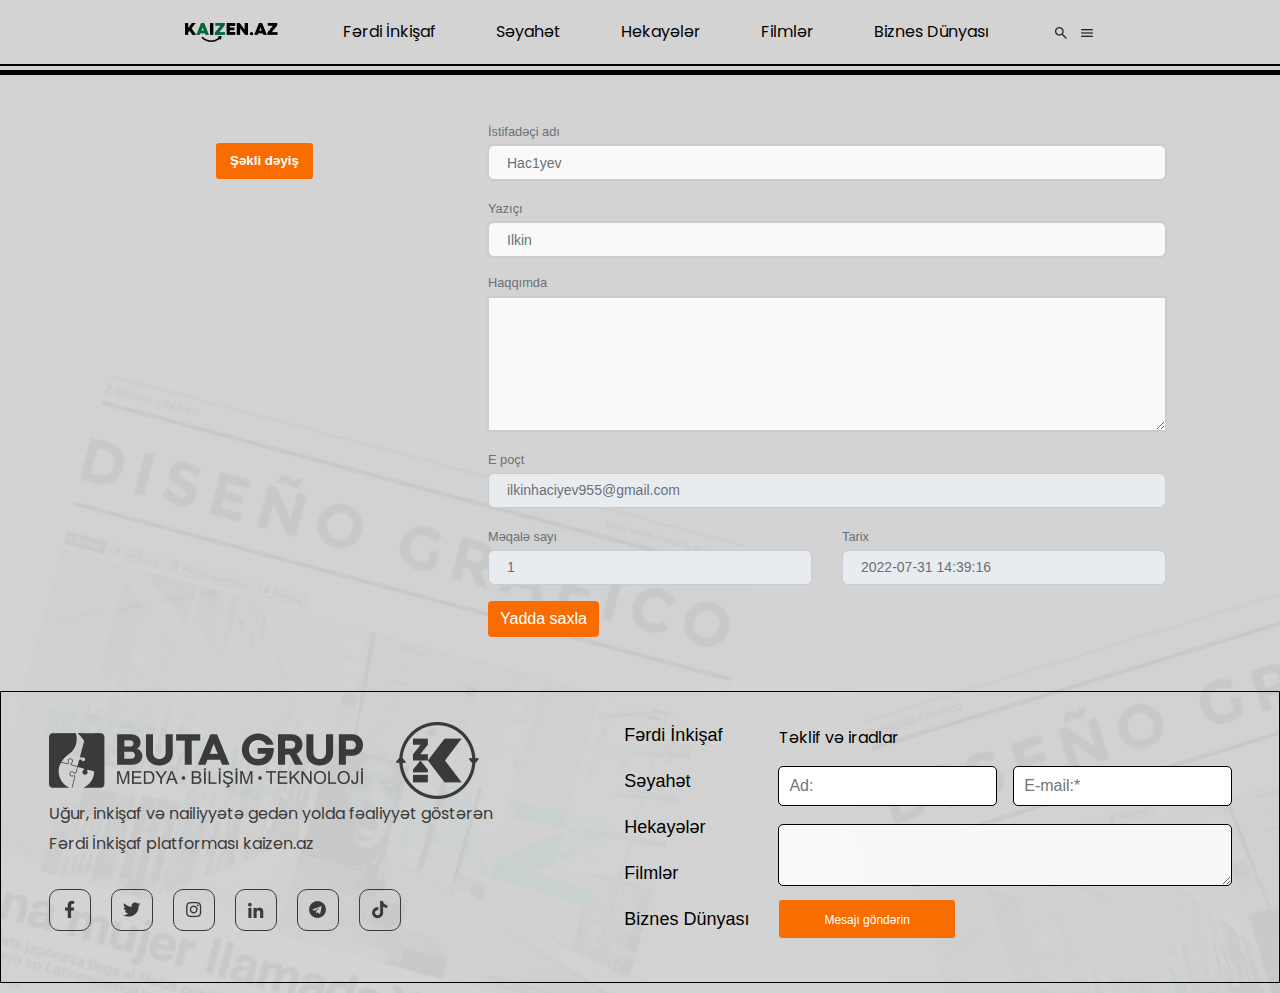
==== edit-profile.html @ 8cf3d4b8 "edit-profile" ====
<!DOCTYPE html>
<html lang="en">
  <head>
    <meta charset="UTF-8" />
    <meta http-equiv="X-UA-Compatible" content="IE=edge" />
    <meta name="viewport" content="width=device-width, initial-scale=1.0" />
    <title>Kaizen.Az</title>
    <!-- Latest compiled and minified CSS -->
    <link
      rel="stylesheet"
      href="https://cdn.jsdelivr.net/npm/bootstrap@4.6.2/dist/css/bootstrap.min.css"
    />
    <link href="https://fonts.googleapis.com/css2?family=Poppins:wght@300;400;500;700&display=swap" rel="stylesheet">
    <link href="https://fonts.googleapis.com/css2?family=Inter:wght@300;500;700&display=swap" rel="stylesheet">
    <link rel="stylesheet" href="./assets/css/style.css" />
    <link rel="stylesheet" href="./assets/css/edit-profile.css" />
  </head>
  <body>
    <div class="hidden-menyu">
        <div class="hidden-menyu-container">
            <ul>
                <a href="profile.html">
                   <img src="./assets/img/left-nav.png" alt="">
                   <span>Profil</span>
                   <img src="./assets/img/right-nav.png" alt="">
                </a>
    
                <a href="settings.html">
                    <img src="./assets/img/left-nav.png" alt="">
                    <span>Ayarlar</span>
                    <img src="./assets/img/right-nav.png" alt="">
                 </a>
    
                 <a href="users.html">
                    <img src="./assets/img/left-nav.png" alt="">
                    <span>İstifadəçilər</span>
                    <img src="./assets/img/right-nav.png" alt="">
                 </a>
    
                 <a href="#">
                    <img src="./assets/img/left-nav.png" alt="">
                    <span>Bir məqalə paylaş</span>
                    <img src="./assets/img/right-nav.png" alt="">
                 </a>
    
                 <a href="#">
                    <img src="./assets/img/left-nav.png" alt="">
                    <span>E-poçt bildirişləri aç</span>
                    <img src="./assets/img/right-nav.png" alt="">
                 </a>
    
                 <a href="#">
                    <img src="./assets/img/left-nav.png" alt="">
                    <span>Çıxış</span>
                    <img src="./assets/img/right-nav.png" alt="">
                 </a>
            </ul>
            <button class="close-hidden">X</button>
        </div>
    </div>
    <div class="all-header">
        <header class="container">
            <a href="index.html">
                <img src="./assets/img/logo.png" alt="">
            </a>
            <nav class="stroke">
                <ul>
                    <li>
                        <a href="#">Fərdi İnkişaf</a>
                    </li>
                    <li>
                        <a href="travel.html">Səyahət</a>
                    </li>
                    <li>
                        <a href="paper.html">Hekayələr</a>
                    </li>
                    <li>
                        <a href="#">Filmlər</a>
                    </li>
                    <li>
                        <a href="#">Biznes Dünyası</a>
                    </li>
                </ul>
            </nav>
            <div class="search-menu">
                <button id="open-search">
                    <img src="./assets/img/search.png" alt="">
                </button>
                <button id="open-menu">
                    <img src="./assets/img/menu.png" alt="">
                </button>
            </div>
        </header>
        <div class="line-1"></div>
        <div class="line-2"></div>

        <div class="search-bar">
           <form action="">
            <input type="text" placeholder="Post, haştag axtar....">
           </form>
        </div>
    </div>
    
    <div class="container-xl px-4 mt-4">
        <div class="row">
            <div class="col-xl-4">
                <div class="card mb-4 mb-xl-0">
                    <div class="card-body text-center">
                        <img class="img-account-profile rounded-circle mb-2" src="http://bootdey.com/img/Content/avatar/avatar1.png" alt="">
                        <div style="display: flex; flex-direction: column; align-items: center; justify-content: center;">
                            <input type="file" class="custom-file-input">

                        </div>
                    </div>
                </div>
            </div>
            <div class="col-xl-8">
                <div class="card mb-4">
                    <div class="card-body">
                        <form>
                            <div class="mb-3">
                                <label class="small mb-1" for="inputUsername">İstifadəçi adı</label>
                                <input class="form-control enable-input" id="inputUsername" type="text" placeholder="Yeni istifadəçi adını daxil et" value="Hac1yev">
                            </div>
                            <div class="row gx-3 mb-3">
                                <div class="col-md-12">
                                    <label class="small mb-1" for="inputFirstName">Yazıçı</label>
                                    <input class="form-control enable-input" id="inputFirstName" type="text" placeholder="Yazıçı adını daxil et" value="Ilkin">
                                </div>
                              
                            </div>
                            <div class="row gx-3 mb-3">
                                <div class="col-md-12 text-area-group">
                                    <label class="small mb-1" for="aboutMe">Haqqımda</label>
                                    <textarea name="aboutMe" id="aboutMe" rows="5"></textarea>
                                </div>
                            </div>
                            <div class="row gx-3 mb-3">
                                <div class="col-md-12">
                                    <label class="small mb-1" for="gmail">E poçt</label>
                                    <input class="form-control" id="gmail" type="text" value="ilkinhaciyev955@gmail.com" readonly>
                                </div>
                            </div>
                            <div class="row gx-3 mb-3">
                                <div class="col-md-6">
                                    <label class="small mb-1" for="meqale">Məqalə sayı</label>
                                    <input class="form-control" id="meqale" type="text" value="1" readonly>
                                </div>
                                <div class="col-md-6">
                                    <label class="small mb-1" for="date">Tarix</label>
                                    <input class="form-control" id="date" type="text" value="2022-07-31 14:39:16" readonly>
                                </div>
                            </div>
                            <button class="btn btn-primary" type="button">Yadda saxla</button>
                        </form>
                    </div>
                </div>
            </div>
        </div>
    </div>

    <footer class="footer">
        <div class="foot-left">
            <img src="./assets/img/f-logo.png" alt="">
            <p>Uğur, inkişaf və nailiyyətə gedən yolda fəaliyyət göstərən
                Fərdi İnkişaf platforması kaizen.az</p>
            <div class="foot-social">
                <a target="_blank" href="">
                    <img src="./assets/img/fb.png" alt="">
                </a>
                <a target="_blank" href="">
                    <img src="./assets/img/tw.png" alt="">
                </a>
                <a target="_blank" href="">
                    <img src="./assets/img/in.png" alt="">
                </a>
                <a target="_blank" href="">
                    <img src="./assets/img/lin.png" alt="">
                </a>
                <a target="_blank" href="">
                    <img src="./assets/img/tg.png" alt="">
                </a>
                <a target="_blank" href="">
                    <img src="./assets/img/tk.png" alt="">
                </a>
            </div>
        </div>
        <div class="foot-right">
            <div>
                    <li>
                        <a href="#">Fərdi İnkişaf</a>
                    </li>
                    <li>
                        <a href="#">Səyahət</a>
                    </li>
                    <li>
                        <a href="#">Hekayələr</a>
                    </li>
                    <li>
                        <a href="#">Filmlər</a>
                    </li>
                    <li>
                        <a href="#">Biznes Dünyası</a>
                    </li>
            </div>
            <form action="">
                <p>Təklif və iradlar</p>
                <input placeholder="Ad:" type="text"> &nbsp;&nbsp;
                <input placeholder="E-mail:*" type="email"> <br>
                <textarea name="" id="" cols="" rows=""></textarea> <br>
                <button type="submit">Mesajı göndərin</button>
            </form>
        </div>
    </footer>
    <script src="./assets/js/app.js"></script>
    <!-- jQuery library -->
    <script src="https://cdn.jsdelivr.net/npm/jquery@3.6.4/dist/jquery.slim.min.js"></script>

    <!-- Popper JS -->
    <script src="https://cdn.jsdelivr.net/npm/popper.js@1.16.1/dist/umd/popper.min.js"></script>

    <!-- Latest compiled JavaScript -->
    <script type="text/javascript" src="//cdn.jsdelivr.net/npm/slick-carousel@1.8.1/slick/slick.min.js"></script>
    <script src="https://cdn.jsdelivr.net/npm/bootstrap@4.6.2/dist/js/bootstrap.bundle.min.js"></script>
    
  </body>
</html>
---- assets/css/style.css ----
* {
  margin: 0;
  padding: 0;
  box-sizing: border-box;
}

.container {
  max-width: 940px;
  width: 100%;
}

li {
  list-style-type: none;
}

p {
  margin-bottom: 0;
}

body {
  background: url(../img/bg.png);
  background-repeat: no-repeat;
  background-size: cover;
}

header {
  display: flex;
  align-items: center;
  justify-content: space-between;
  padding: 20px 0;
  position: relative;
}

.all-header{
  position: sticky;
  top: 0;
  background-color: #d3d3d3;
  z-index: 5;
}

.hidden-menyu {
  max-width: 940px;
  width: 101%;
  padding: 45px 0;
  background: rgba(2, 2, 2, 0.9);
  border-radius: 0px 0px 10px 10px;
  position: fixed;
  top: 0;
  z-index: 6;
  left: 50%;
  transform: translate(-50%, -101%);
  transition: all .5s ease-in-out;

}

.hidden-menyu-container{
  display: flex;
  align-items: center;
  justify-content: center;
}

.close-hidden{
  position: absolute;
  top: 9px;
  right: 20px;
  background-color: transparent;
  border: none;
  color: #fff;
  border: 1px solid #fff;
  padding: 1px 8px;
  border-radius: 10px;
}

.hidden-active{
  transform: translate(-50%, 0) !important;
  transition: all .5s ease-in-out;
}

.hidden-menyu ul{
  display: flex;
  align-items: center;
  justify-content: center;
  gap: 15px;
  flex-wrap: wrap;
  margin-bottom: 0;
}

.hidden-menyu ul a{
  color: #fff;
  font-family: 'Poppins';
  font-style: normal;
  font-weight: 500;
  font-size: 15px;
  line-height: 22px;
}

.hidden-menyu ul a:hover{
  text-decoration: none;
}

nav ul {
  display: flex;
  gap: 60px;
  margin-bottom: 0;
}

nav ul li a {
  font-family: "Poppins";
  font-style: normal;
  font-weight: 400;
  font-size: 16px;
  line-height: 24px;
  color: #020202;
  transition: all 0.2s ease-in-out;
  padding: 5px 0;
}

.search-menu {
  display: flex;
  gap: 10px;

}

.search-menu button {
  background: transparent;
  border: none;
}

.search-bar{
  max-width: 940px;
  width: 100%;
  height: 58px;
  margin: 0 auto;
  background: #D9D9D9;
  border-radius: 0px 0px 5px 5px;
  transition: all .3s ease-in-out;
  opacity: 1;
  display: none;
}

.search-bar form {
  width: 100%;
}

.search-bar form input{
    width: 100%;
    height: 58px;
    background: transparent;
    border: none;
    padding: 0 20px;
}

.search-bar form input:focus-visible{
  outline: none;
}

.open-searchbar{
  transition: all .3s ease-in-out;
  display: block;
  z-index: 5;
  position: relative;
  display: flex;
}

/* first section */

.first-sec {
  margin-bottom: 5%;
}

.first-sec img {
  width: 100%;
}

.line-1 {
  height: 2px;
  background: #020202;
  width: 100%;
  margin-bottom: 4px;
}

.line-2 {
  height: 5px;
  background-color: #020202;
  width: 100%;
  /* margin-bottom: 18px; */
}

.random-quote {
  max-width: 438px;
  width: 100%;
  height: 104px;
  background: #e2e2e2;
  box-shadow: 0px 4px 0px rgba(0, 0, 0, 0.25);
  border-radius: 5px;
  display: flex;
  align-items: center;
  justify-content: space-between;
}

.random-quote img {
  width: 80px;
}

.random-quote b {
  font-family: "Inter";
  font-style: normal;
  font-weight: 700;
  font-size: 17px;
  line-height: 27px;
  color: #2f2f30;
}

.random-quote p {
  font-family: "Inter";
  font-style: normal;
  font-weight: 500;
  font-size: 15px;
  line-height: 27px;
  color: rgba(47, 47, 48, 0.7);
}

.smile-block {
  display: flex;
  /* flex-wrap: wrap; */
}

.second-sec h2 {
  font-family: "Inter";
  font-style: normal;
  font-weight: 700;
  font-size: 32px;
  line-height: 27px;
  text-align: center;
  margin-bottom: 30px;
}

.smile-block button {
  border: none;
}

.smile-card {
  max-width: 188px;
  width: 100%;
}

.smile-sec {
  padding: 0;
}

/* THIRD SECTION */

.blogs-sec {
  margin-top: 20px;
  padding-left: 0;
  padding-right: 0;
}

.blogs-sec .row {
  justify-content: space-between;
}

.latest-blog {
  padding: 19px 21px;
  border-bottom: 1px solid #020202;
}

.middle-side {
  border: 1px solid #020202;
}

.left-side > div,
.right-side > div {
  width: 100%;
  border: 1px solid #020202;
  height: max-content;
}

.left-side {
  padding-left: 0;
}

.right-side {
  padding-right: 0;
}

.latest-blog h2 {
  font-family: "Poppins";
  font-style: normal;
  font-weight: 400;
  font-size: 20px;
  line-height: 30px;
  margin-bottom: 0;
  color: #000000;
}

.blog-1 {
  margin-top: 15px;
  padding: 10px;
}

.middle-blogs {
  display: flex;
  flex-wrap: wrap;
  border: 2px solid red;
}

.blog-date {
  display: flex;
  align-items: center;
  font-family: "Poppins";
  font-style: normal;
  font-weight: 500;
  font-size: 10px;
  line-height: 15px;
  color: #918686;
  margin-top: 7px;
}

.blog-date span {
  width: 11px;
  height: 0px;
  border: 1px solid #918686;
  /* transform: rotate(90deg); */
}

.action-sec,
.look-numb {
  display: flex;
  align-items: center;
}

.look-numb p {
  font-family: "Poppins";
  font-style: normal;
  font-weight: 400;
  font-size: 10px;
  line-height: 15px;
  margin-left: 5px;
  color: #000000;
}

.blog-time span {
  font-family: "Poppins";
  font-style: normal;
  font-weight: 400;
  font-size: 10px;
  line-height: 15px;
  color: #000000;
}

.action-sec {
  gap: 7px;
}

.blog-det-2 h2 {
  font-family: "Poppins";
  font-style: normal;
  font-weight: 400;
  font-size: 15px;
  line-height: 22px;
  color: #000000;
  margin-top: 5px;
}

.blog-det-2 p {
  font-family: "Poppins";
  font-style: normal;
  font-weight: 400;
  font-size: 12px;
  line-height: 15px;
  text-align: justify;
  letter-spacing: -0.03em;
  color: #908686;
}

.blog-1 > img {
  width: 100%;
}

.read-more {
  width: 101px;
  height: 39px;
  border: none;
  background: #d7d5d1;
  font-family: "Inter";
  font-style: normal;
  font-weight: 500;
  font-size: 14px;
  line-height: 17px;
  text-align: center;
  letter-spacing: -0.01em;
  color: #020202;
}

.blog-det,
.blog-det-3 {
  display: flex;
  align-items: center;
  justify-content: space-between;
}

.blog-det-3 {
  margin-top: 10px;
}

.act-btns {
  display: flex;
  align-items: center;
  gap: 5px;
}

.act-btns button {
  border: none;
  background: transparent;
  display: flex;
}

.read-more-mid {
  margin: 50px auto;
  /* display: flex; */
  display: block;
  /* align-items: center; */
  gap: 5px;
  width: 101px;
  height: 39px;
  background: #6a6a6a;
  font-family: "Inter";
  font-style: normal;
  font-weight: 500;
  font-size: 14px;
  line-height: 17px;
  text-align: center;
  color: #fdfdfd;
  border: none;
  padding: 0 1px;
}

.read-more-mid img {
  filter: invert(1);
}

@media screen and (max-width: 800px) {
  nav {
    position: absolute;
    bottom: -38px;
    left: 50%;
    transform: translate(-50%, 0);
    width: 100%;
    background-color: #d3d3d3;
  }

  nav ul {
    gap: 10px;
    justify-content: center;
  }

  nav ul li a {
    font-size: 10px;
  }


  .first-sec {
    margin-bottom: 5%;
    margin-top: 10%;
    display: flex;
    flex-direction: column;
    gap: 20px;
  }

  .random-quote b {
    font-size: 14px;
  }

  .second-sec h2 {
    font-size: 18px;
  }

  .smile-block button img {
    width: 100%;
  }

  .smile-block {
    gap: 15px;
    padding: 0 15px;
  }

  .left-side {
    padding-left: 15px;
    margin-bottom: 8%;
  }

  .right-side {
    margin-top: 8%;
    padding-right: 15px;
  }

  .middle-side {
    border: none;
  }

  .middle-side > div {
    border: 1px solid #020202;
  }
}

/* BLOG CAT SEC START */

.blog-cats {
  margin-top: 12px;
  padding: 10px 0 !important;
}

.cat-inner {
  display: flex;
  justify-content: space-between;
  padding: 10px 10px 0 10px;
  border-bottom: 1px solid #000000;
}

.blog-cat {
  /* padding: 0 10px; */
  display: flex;
  flex-direction: column;
  border: 1px solid #020202;
}

.nav-tabs .nav-link {
  /* height: 50px; */
  background: #6a6a6a;
  border-radius: 10px 10px 0px 0px;
  font-family: "Poppins";
  font-style: normal;
  font-weight: 400;
  font-size: 20px;
  line-height: 30px;
  color: #ffffff;
}

.blog-cats #myTab {
  gap: 15px;
  flex-wrap: nowrap !important;
}

.see-more-mid {
  width: 101px;
  height: 39px;
  background: #d7d5d1;
  border: none;
  font-family: "Inter";
  font-style: normal;
  font-weight: 500;
  font-size: 14px;
  line-height: 17px;
  text-align: center;
  color: #020202;
}

.cat-inner .nav-tabs .nav-link.active {
  background-color: #000 !important;
  color: #fff;
  border: none;
}

.blog-card {
  width: 215px;
}

.blog-cat .tab-pane.active {
  display: flex;
}

@media screen and (max-width: 768px) {
  .blog-cat {
    /* flex-direction: row; */
    padding: 0 15px;
    border: none;
  }

  #myTabContent .blog-1{
    padding: 7px;
  }

  #myTab {
    width: 740px;
    border: none;
  }

  .blogs-sec {
    margin-left: 0;
    margin-right: 0;
    padding-left: 15px;
    padding-right: 15px;
  }

  .blog-cats #myTab {
    margin-top: 20px;
  }

  .blog-time {
    display: none;
  }

  .cat-inner {
    overflow: scroll;
    flex-direction: column;
    justify-content: space-around;
    border-bottom: none;
  }

  .blog-cats {
    justify-content: space-between;
  }


  .blog-card .blog-1 {
    display: flex;
    flex-direction: row;
  }


  .blog-cat .blog-1:nth-child(1) {
    margin-top: 0;
    padding-top: 0;
  }

  .blog-row {
    display: block;
    margin-left: 0;
    margin-right: 0;
  }

  #myTabContent {
    border: 1px solid #000;
  }

  .blog-cat .blog-1 > img {
    /* max-width: 130px; */
    width: 100%;
    /* height: 90px; */
  }

  .blog-cat .tab-pane.active {
    flex-wrap: wrap;
    /* gap: 35px; */
    justify-content: center;
    margin-top: 2.5%;
  }

  .blog-date {
    font-size: px;
    margin-top: 0;
  }

  .blog-det-2 h2 {
    font-size: 10px;
    line-height: 15px;
  }

  .blog-cat .blog-1 {
    gap: 6px;
    padding: 0 1px;
  }

  .blog-cat .blog-det-2 p {
    text-align: left;
    line-height: 10px;
  }

  .blog-det-2 p{
    font-size: 14px;
  }

  .blog-cat .blog-det-2 h2 {
    margin-top: 0;
    margin-bottom: 0;
  }

  .blog-1 {
    gap: 9px;
  }

  .nav-tabs .nav-link {
    font-size: 16px;
  }

  /* .cat-inner .nav-item {
    width: max-content;
  } */

  .foot-left img {
    width: 90%;
  }
}

/* BLOG CAT SEC FINISH */

/* ANNOUNCE START */

.announce {
  background: radial-gradient(
    54.04% 146.55% at 50% 50%,
    #d7d5d1 0%,
    #67676a 100%
  );
  padding: 30px 0;
  max-width: 1300px !important;
  margin: 0 auto;
}

.announce-container {
  max-width: 1050px !important;
}

.announce-container .row {
  align-items: center;
  justify-content: space-between;
}

.ann-left p {
  font-style: normal;
  font-weight: 700;
  font-size: 20px;
  line-height: 24px;
  text-align: right;
  color: #020202;
}

.ann-left a {
  width: 301px;
  height: 52.01px;
  display: flex;
  margin-top: 16px;
  align-items: center;
  justify-content: space-evenly;
  background: #d7d5d1;
  border-radius: 50px;
  font-style: normal;
  font-weight: 800;
  font-size: 20px;
  line-height: 24px;
  color: #fdfdfd;
}

.ann-left a:hover {
  text-decoration: none;
}

.ann-mid img {
  width: 100%;
}

.ann-right {
  margin-bottom: 3%;
}

.ann-right p {
  font-style: normal;
  font-weight: 700;
  font-size: 20px;
  line-height: 24px;

  color: #020202;
}

/* ANNOUNCE FINISH */

/* FOOTER START */

footer {
  padding: 15px 0;
  border: 1px solid #000000;
  padding: 30px 0;
  max-width: 1300px !important;
  margin: 10px auto;
  display: flex;
  justify-content: space-around;
  flex-wrap: wrap;
}

.foot-left {
  max-width: 480px;
}

.foot-left p {
  font-family: "Poppins";
  font-style: normal;
  font-weight: 400;
  font-size: 16px;
  line-height: 30px;
  color: #3b3a3a;
}

.foot-social {
  display: flex;
  gap: 20px;
  margin-top: 30px;
}

.foot-social a {
  width: 42px;
  padding: 13px;
  display: flex;
  align-items: center;
  justify-content: center;
  height: 42px;
  border: 1px solid #3b3a3a;
  border-radius: 10px;
}

.foot-right {
  display: flex;
  gap: 30px;
}

.foot-right div li a {
  font-style: normal;
  font-weight: 400;
  font-size: 18px;
  line-height: 27px;
  color: #000000;
  display: block;
  margin: 19px 0;
}

.foot-right div li a:nth-child(1) {
  margin-top: 0;
}

.foot-right div li a:hover {
  text-decoration: none;
}

.foot-right form button {
  height: 38px;
  background: #f96d00;
  border-radius: 3px;
  border: none;
  font-style: normal;
  font-weight: 400;
  font-size: 12px;
  line-height: 18px;
  text-align: center;
  color: #ffffff;
  padding: 11px 45px;
  margin-top: 8px;
}

.foot-right form input {
  height: 38px;
  outline: 1px solid #000000;
  border: none;
  border-radius: 4px;
  padding: 10px 0 10px 10px;
}

.foot-right form p {
  margin-top: 6px;
  font-family: "Poppins";
  font-style: normal;
  font-weight: 400;
  font-size: 16px;
  line-height: 19px;
  color: #000000;
  margin-bottom: 20px;
}

.foot-right textarea {
  height: 60px;
  outline: 1px solid #000000;
  border: none;
  border-radius: 4px;
  margin-top: 20px;
  width: 100%;
  padding: 10px 0 10px 10px;
}

/* FOOTER FINISH */

/* PAPER PAGE */

.paper-section {
  background-image: url(../img/paper/article-bg.png);
  background-size: cover;
  background-position: center;
}

.paper-blog2-img img {
  width: 100%;
  height: 246px;
  object-fit: cover;
}

.paper-blog2-under {
  display: flex;
  align-items: center;
  justify-content: space-between;
}

.paper-blog2-time span {
  font-family: "Poppins";
  font-style: normal;
  font-weight: 400;
  font-size: 14px;
  line-height: 21px;
  color: #918686;
}

.paper-date {
  border-right: 1px solid #999;
  padding-right: 10px;
  margin-right: 8px;
}

.paper-minute {
  font-family: "Poppins";
  font-style: normal;
  font-weight: 400;
  font-size: 10px;
  line-height: 15px;
  color: #000000;
  margin-top: 8px;
}

.paper-blog2-content {
  margin-top: 6px;
}

.paper-blog2-content h4 {
  font-family: "Poppins";
  font-style: normal;
  font-weight: 400;
  font-size: 15px;
  line-height: 22px;
  color: #000000;
}

.paper-blog2-content p {
  font-family: "Poppins";
  font-style: normal;
  font-weight: 400;
  font-size: 10px;
  line-height: 15px;
  text-align: justify;
  color: #908686;
}

.paper-blog2-button {
  display: flex;
  justify-content: space-between;
  margin-top: 20px;
}

.paper-blog2-button button {
  background-color: transparent;
  border: none;
  outline: none;
  font-family: "Inter";
  font-style: normal;
  font-weight: 500;
  font-size: 14px;
  line-height: 17px;
  text-align: center;
  letter-spacing: -0.01em;
  color: #020202;
  margin-top: 7px;
}

.paper-blog2-button div span {
  font-family: "Poppins";
  font-style: normal;
  font-weight: 400;
  font-size: 10px;
  line-height: 15px;
  color: #000000;
  margin-right: 7px;
}

.paper-blog2-bottom {
  display: flex;
  gap: 20px;
  border-top: 2px solid #000;
  margin-top: 20px;
  padding-top: 30px;
  padding-bottom: 30px;
}

.paper-blog2-bottom-time span {
  font-size: 10px;
  font-family: "Poppins";
  font-style: normal;
  font-weight: 400;
  line-height: 18px;
  color: #282828;
}

.paper-bottom-date {
  border-right: 1px solid #999;
  padding-right: 5px;
  margin-right: 4px;
  font-size: 12px;
}

.paper-1-img {
  width: 100%;
  /* margin-top: 25px; 
  padding-top: 15px; 
  border-top: 2px solid #000; */
}

.paper-k-img {
  margin-top: 20px;
  padding: 20px;
}

/* .paper-1,
.paper-2 {
  margin-top: 25px; 
  padding-top: 15px; 
  border-top: 2px solid #000;
} */

.top-line span {
  padding-left: 0 !important;
  padding-right: 0 !important;
}

.top-line {
  padding-left: 20px !important;
  padding-right: 0 !important;
}

.paper-carousel {
  display: flex;
}

.paper-carousel-img img {
  width: 100%;
}

.paper-carousel-content {
  display: flex;
  flex-direction: column;
  justify-content: space-between;
}

.paper-carousel-content span {
  font-family: "Poppins";
  font-style: normal;
  font-weight: 500;
  font-size: 12px;
  line-height: 18px;
  color: #79756d;
}

.paper-carousel-content h2 {
  font-family: "Poppins";
  font-style: normal;
  font-weight: 500;
  font-size: 24px;
  line-height: 36px;
  color: #000000;
}

.paper-carousel-content p {
  font-family: "Poppins";
  font-style: normal;
  font-weight: 400;
  font-size: 14px;
  line-height: 21px;
  color: #000000;
}

.paper-carousel-content div {
  display: flex;
  justify-content: flex-end;
}

.paper-container .owl-nav .owl-prev {
  display: none;
}

/* STYLE2 */

.paper-container{
  margin-top: 2%;
}

.paper-container .owl-nav .owl-next {
  position: absolute;
  top: 0;
  right: 0;
}

.paper-container .owl-nav .owl-next img {
  width: 36px;
  height: 24px;
  display: inline-block;
  font-size: 32px;
}

.owl-carousel-row {
  padding: 30px 0;
  border-bottom: 1px solid #000;
  margin-top: 20px;
}

.owl-carousel-row .owl-dots {
  display: none;
}

.mobile-paper-2 {
  display: none;
}

.paper-load-more {
  display: flex;
  justify-content: center;
  padding: 15px 0;
  gap: 7.33px;
}

.paper-load-more button {
  background: #6a6a6a;
  padding: 11px 5.5px;
  border: none;
  outline: none;
  font-family: "Inter";
  font-style: normal;
  font-weight: 500;
  font-size: 14px;
  line-height: 17px;
  text-align: center;
  letter-spacing: -0.01em;
  color: #fdfdfd;
}

@media screen and (max-width: 767.5px) {
  .top-line {
    padding-left: 15px !important;
    padding-right: 15px !important;
  }

  .foot-social {
    justify-content: center;
    flex-wrap: wrap;
  }

  .paper-col6 {
    padding-top: 20px;
    padding-bottom: 20px;
    border-bottom: 2px solid #000;
  }

  .paper-col6-mobile {
    display: flex;
  }

  .paper-blog2-bottom,
  .paper-1 .paper-1-img,
  .paper-1 .blog-det,
  .paper-1 .blog-det-2,
  .paper-1 .blog-det-3 {
    display: none;
  }

  .paper-blog2-bottom-left-col {
    display: none;
  }

  .paper-1,
  .paper-2 {
    margin: 0;
    padding: 0;
    border: none;
  }

  .paper-blog3-bottom-left {
    /* border-bottom: 2px solid #000; */
    padding-bottom: 15px;
  }

  .owl-carousel-row {
    margin-top: 0;
  }

  .paper-1-img {
    width: 100%;
    margin-top: 25px;
    padding-top: 15px;
    border-top: 2px solid #000;
  }

  .paper-2 {
    display: none;
  }

  .paper-k-content-mobile {
    display: flex;
    flex-direction: column;
    justify-content: center;
  }

  .paper-elizabeth-wrapper {
    display: flex;
    flex-direction: row-reverse;
    align-items: center;
  }

  .paper-elizabeth-img {
    width: 210%;
  }

  /* .paper-1,
  .paper-2 {
    margin-top: 25px; 
    padding-top: 15px; 
    border-top: 2px solid #000;
  } */

  .mobile-paper-2 {
    display: flex;
    flex-direction: column;
  }

  .paper-k-img {
    padding: 0;
  }

  .paper-k-img img {
    width: 100%;
  }
}

@media screen and (max-width: 450px) {
  .paper-blog2-bottom {
    flex-direction: column;
    gap: 40px;
  }

  #myTab {
    width: 640px;
  }

  .announce-container .row{
    gap: 20px;
  }

  footer{
    padding: 12px 12px 0 12px;
    border-top: 1px solid #000;
    border-bottom: none;
  }

  .foot-right{
    margin-top: 5%;
  }
}

/* Nav Links Hover */

nav.stroke ul li a:hover {
  color: #020202;
  text-decoration: none;
  opacity: 0.5;
}

nav ul li a,
nav ul li a:after,
nav ul li a:before {
  transition: all .3s;
}

nav.stroke ul li a,
nav.fill ul li a {
  position: relative;

}

nav.stroke ul li a:after,
nav.fill ul li a:after {
  position: absolute;
  bottom: 0;
  left: 0;
  right: 0;
  margin: auto;
  width: 0%;
  content: '.';
  color: transparent;
  background: #020202;
  opacity: 0.5;
  height: 2px;
}

nav.stroke ul li a:hover:after {
  width: 100%;
}

/* Profile Modal */

.login-modal {
  padding-right: 0!important;
}

.login-form-div {
  display: flex;
  flex-direction: column;
}

.login-form {
  width: 100%;
}

.login-form h4 {
  font-family: 'Poppins';
  font-style: normal;
  font-weight: 600;
  font-size: 28px;
  line-height: 100%;
  text-align: center;
  color: #101012;
  margin-bottom: 32px!important;
}

.login-form-div input {
  width: 100%!important;
  padding: 0px 45px 0px 16px;
  height: 48px;
  font-family: 'Poppins';
  font-style: normal;
  font-weight: 400;
  font-size: 14px;
  line-height: 100%;
  display: flex;
  align-items: center;
  color: #5A5A5D;
  border-radius: 8px!important;
}

.login-div-password {
  position: relative;
}

.login-div-password img {
  width: 32px;
  height: 32px;
  position: absolute;
  bottom: 8px;
  right: 10px;
  cursor: pointer;
  z-index: 5;
}

.login-form-div input:focus {
  border: 4px solid rgba(224, 239, 254, 1);
  box-shadow: none!important;
}

.login-form-div label {
  font-family: 'Poppins';
  font-style: normal;
  font-weight: 400;
  font-size: 16px;
  line-height: 100%;
  display: flex;
  align-items: center;
  text-transform: capitalize;
  color: #5A5A5D;
}

.login-form button {
  width: 100%;
  height: 52px;
  background: #6A6A6A;
  border-radius: 8px;
  font-family: 'Poppins';
  font-style: normal;
  font-weight: 600;
  font-size: 16px;
  line-height: 100%;
  color: #FFFFFF;
  border: none;
  outline: none;
  transition: all 0.2s ease-in-out;
}

.login-form button:hover {
  opacity: 0.8;
}

.login-dialog {
  max-width: 620px!important;
  height: 100vh;
  display: flex;
  align-items: center;
  justify-content: center;
  margin: 0rem auto!important;
}

.modal-body {
  padding: 48px 72px!important;
  background-color: rgba(226, 226, 226, 1);
  border-radius: 8px;
}

.login-dont-account {
  text-align: center;
  margin-top: 24px;
  font-family: 'Poppins';
    font-style: normal;
  font-weight: 400;
  font-size: 16px;
  line-height: 100%;
  text-transform: capitalize;
  color: #6A6A6A;
}

.login-forgot {
  position: absolute;
  top: 0px;
  right: 0px;
  font-family: 'Poppins';
  font-style: normal;
  font-weight: 400;
  font-size: 16px;
  line-height: 100%;
  display: flex;
  align-items: center;
  text-align: right;
  text-transform: capitalize;
  color: #6A6A6A;
}

.login-forgot:hover {
  color: #6A6A6A;
  text-decoration: none;
  opacity: 0.8;
}
---- assets/css/edit-profile.css ----
body{
    background-color:#f2f6fc;
    color:#69707a;
    }
    .img-account-profile {
        height: 10rem;
    }
    .rounded-circle {
        border-radius: 50% !important;
    }
    .card {
        background-color: transparent!important;
        border: none!important;
    }
    .card .card-header {
        font-weight: 500;
    }
    .card-header:first-child {
        border-radius: 0.35rem 0.35rem 0 0;
    }
    .card-header {
        padding: 1rem 1.35rem;
        margin-bottom: 0;
        /* background-color: rgba(33, 40, 50, 0.03); */
        background-color: transparent!important;
        border: none!important;
        border-bottom: 1px solid rgba(33, 40, 50, 0.125);
    }
    .form-control, .dataTable-input {
        display: block;
        width: 100%;
        padding: 0.875rem 1.125rem;
        font-size: 0.875rem;
        font-weight: 400;
        line-height: 1;
        color: #69707a;
        background-color: #fff;
        background-clip: padding-box;
        border: 1px solid #c5ccd6;
        -webkit-appearance: none;
        -moz-appearance: none;
        appearance: none;
        border-radius: 0.35rem;
        transition: border-color 0.15s ease-in-out, box-shadow 0.15s ease-in-out;
    }
    
    .nav-borders .nav-link.active {
        color: #0061f2;
        border-bottom-color: #0061f2;
    }
    .nav-borders .nav-link {
        color: #69707a;
        border-bottom-width: 0.125rem;
        border-bottom-style: solid;
        border-bottom-color: transparent;
        padding-top: 0.5rem;
        padding-bottom: 0.5rem;
        padding-left: 0;
        padding-right: 0;
        margin-left: 1rem;
        margin-right: 1rem;
    }

    .card-body button {
        background-color: #f96d00!important;
        border: none!important;
    }

    .card-body button:hover {
        opacity: 0.8;
    }

    .text-area-group {
        display: flex;
        flex-direction: column;
    }
    .enable-input,
    form textarea {
        background-color: rgba(255, 255, 255, 0.85);
        border: 0.5px solid #ccc;
        outline: 1px solid #ccc;
    }

    form textarea {
        padding: 6px;
    }

    .custom-file-input {
        color: transparent;
        opacity: 1!important;
        width: 100px!important;
      }
      .custom-file-input::-webkit-file-upload-button {
        visibility: hidden;
      }
      .custom-file-input::before {
        content: 'Şəkli dəyiş';
        color: #fff;
        display: inline-block;
        background: #f96d00;
        border-radius: 3px;
        padding: 8px 14px;
        outline: none;
        white-space: nowrap;
        -webkit-user-select: none;
        cursor: pointer;
        font-weight: 700;
        font-size: 10pt;
      }
      .custom-file-input:hover::before {
        border-color: black;
      }
      
      .custom-file-input:active::before {
        background: -webkit-linear-gradient(top, #e3e3e3, #f9f9f9); 
      }
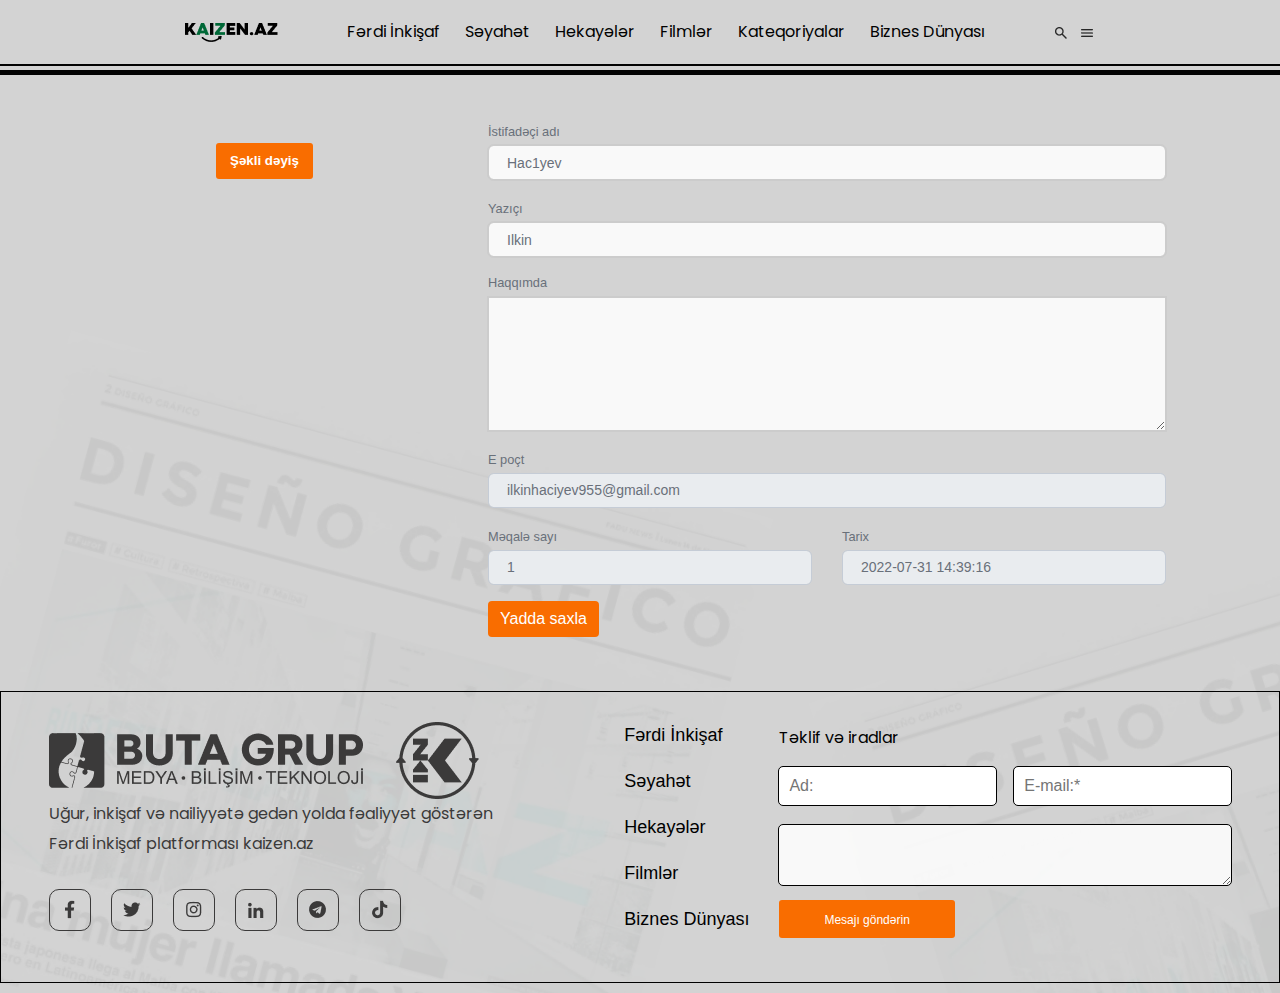
==== commit 56d91e3a: "ahudsfhs" ====
--- a/edit-profile.html
+++ b/edit-profile.html
@@ -65,21 +65,28 @@
             </a>
             <nav class="stroke">
                 <ul>
-                    <li>
-                        <a href="#">Fərdi İnkişaf</a>
-                    </li>
-                    <li>
-                        <a href="travel.html">Səyahət</a>
-                    </li>
-                    <li>
-                        <a href="paper.html">Hekayələr</a>
-                    </li>
-                    <li>
-                        <a href="#">Filmlər</a>
-                    </li>
-                    <li>
-                        <a href="#">Biznes Dünyası</a>
-                    </li>
+                    <div>
+                        <li>
+                            <a href="#">Fərdi İnkişaf</a>
+                        </li>
+                        <li>
+                            <a href="travel.html">Səyahət</a>
+                        </li>
+                        <li>
+                            <a href="paper.html">Hekayələr</a>
+                        </li>
+                    </div>
+                    <div>
+                        <li>
+                            <a href="#">Filmlər</a>
+                        </li>
+                        <li>
+                            <a href="#">Kateqoriyalar</a>
+                        </li>
+                        <li>
+                            <a href="#">Biznes Dünyası</a>
+                        </li>
+                    </div>
                 </ul>
             </nav>
             <div class="search-menu">
--- a/assets/css/style.css
+++ b/assets/css/style.css
@@ -100,8 +100,13 @@
 
 nav ul {
   display: flex;
-  gap: 60px;
+  gap: 25px;
   margin-bottom: 0;
+}
+
+nav ul div {
+  display: flex;
+  gap: 25px;
 }
 
 nav ul li a {
@@ -166,6 +171,7 @@
 
 .first-sec {
   margin-bottom: 5%;
+  margin-top: 50px!important;
 }
 
 .first-sec img {
@@ -462,7 +468,6 @@
 
   .first-sec {
     margin-bottom: 5%;
-    margin-top: 10%;
     display: flex;
     flex-direction: column;
     gap: 20px;
@@ -1244,6 +1249,21 @@
 
   .announce-container .row{
     gap: 20px;
+  }
+
+  nav {
+    bottom: -66px;
+  }
+
+  .first-sec {
+    margin-top: 80px!important;
+  }
+
+  nav ul {
+    flex-direction: column;
+    align-items: center;
+    justify-content: center;
+    gap: 0;
   }
 
   footer{
